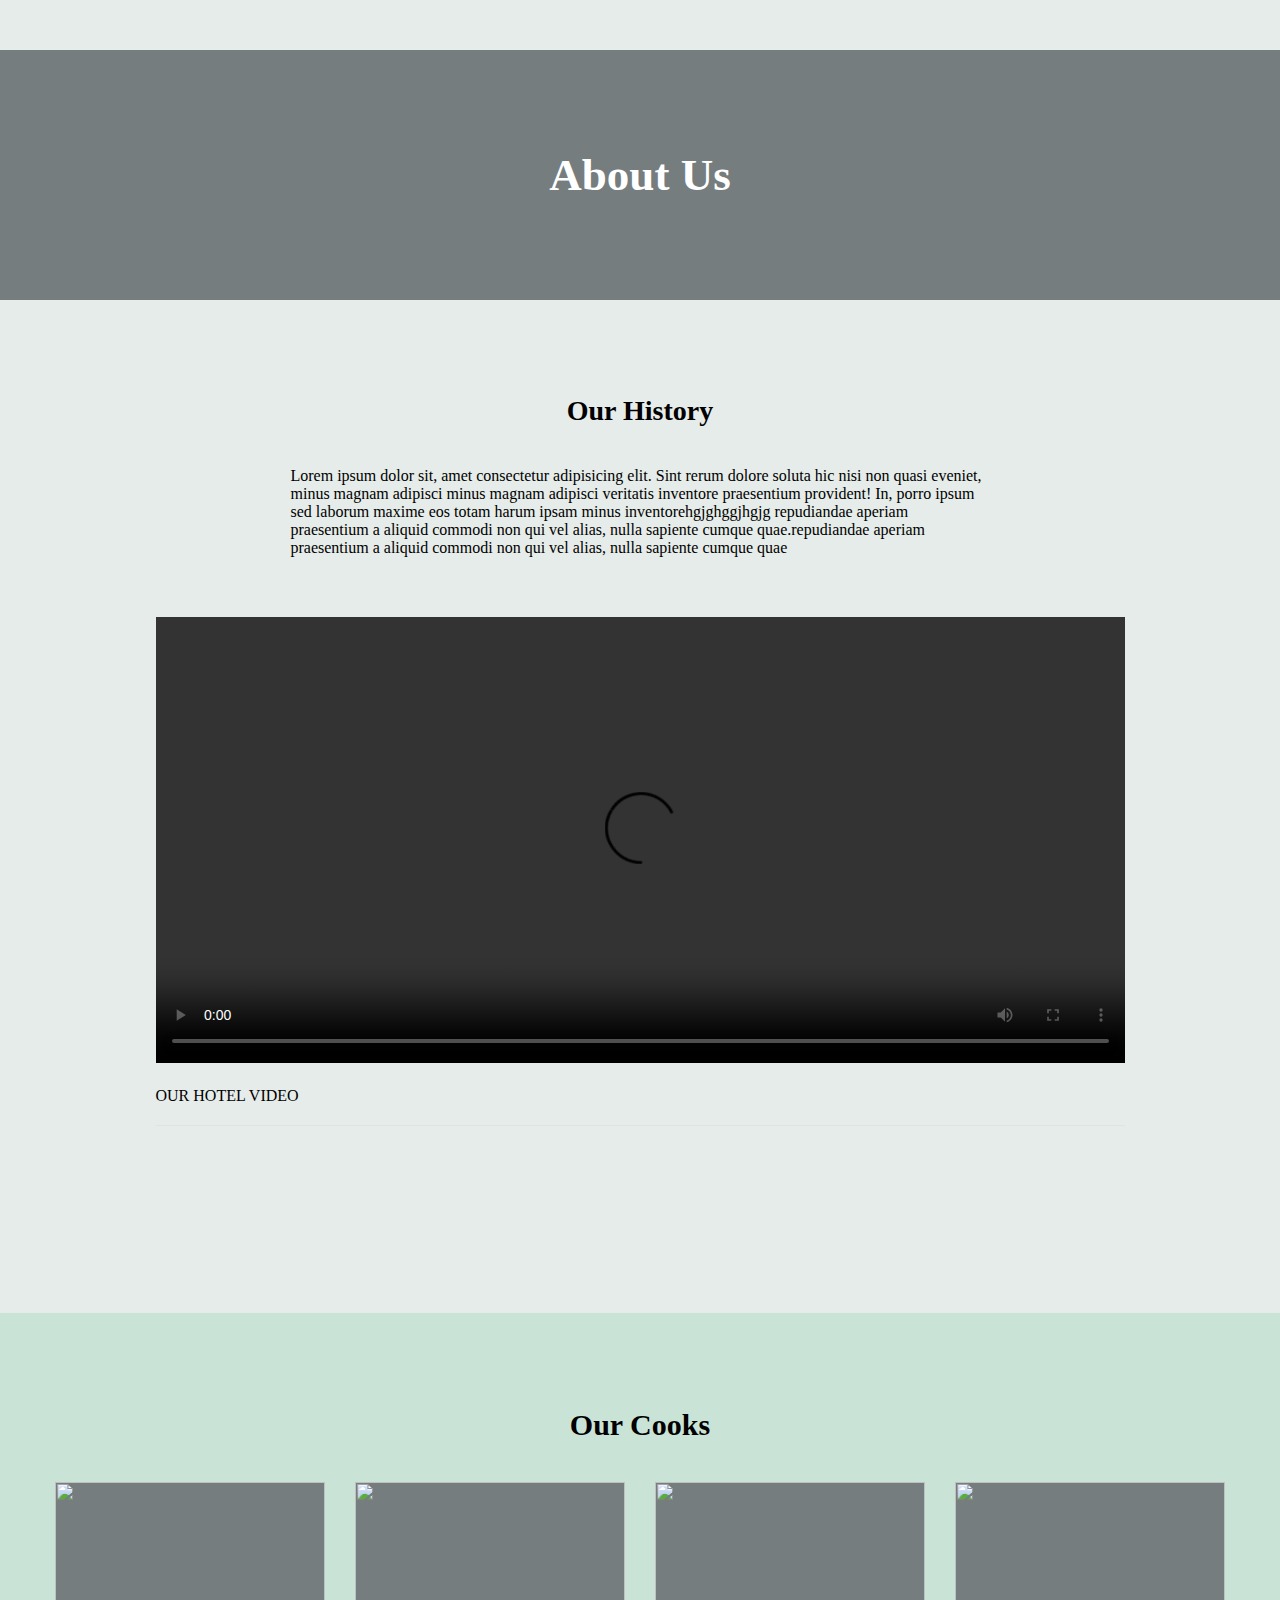
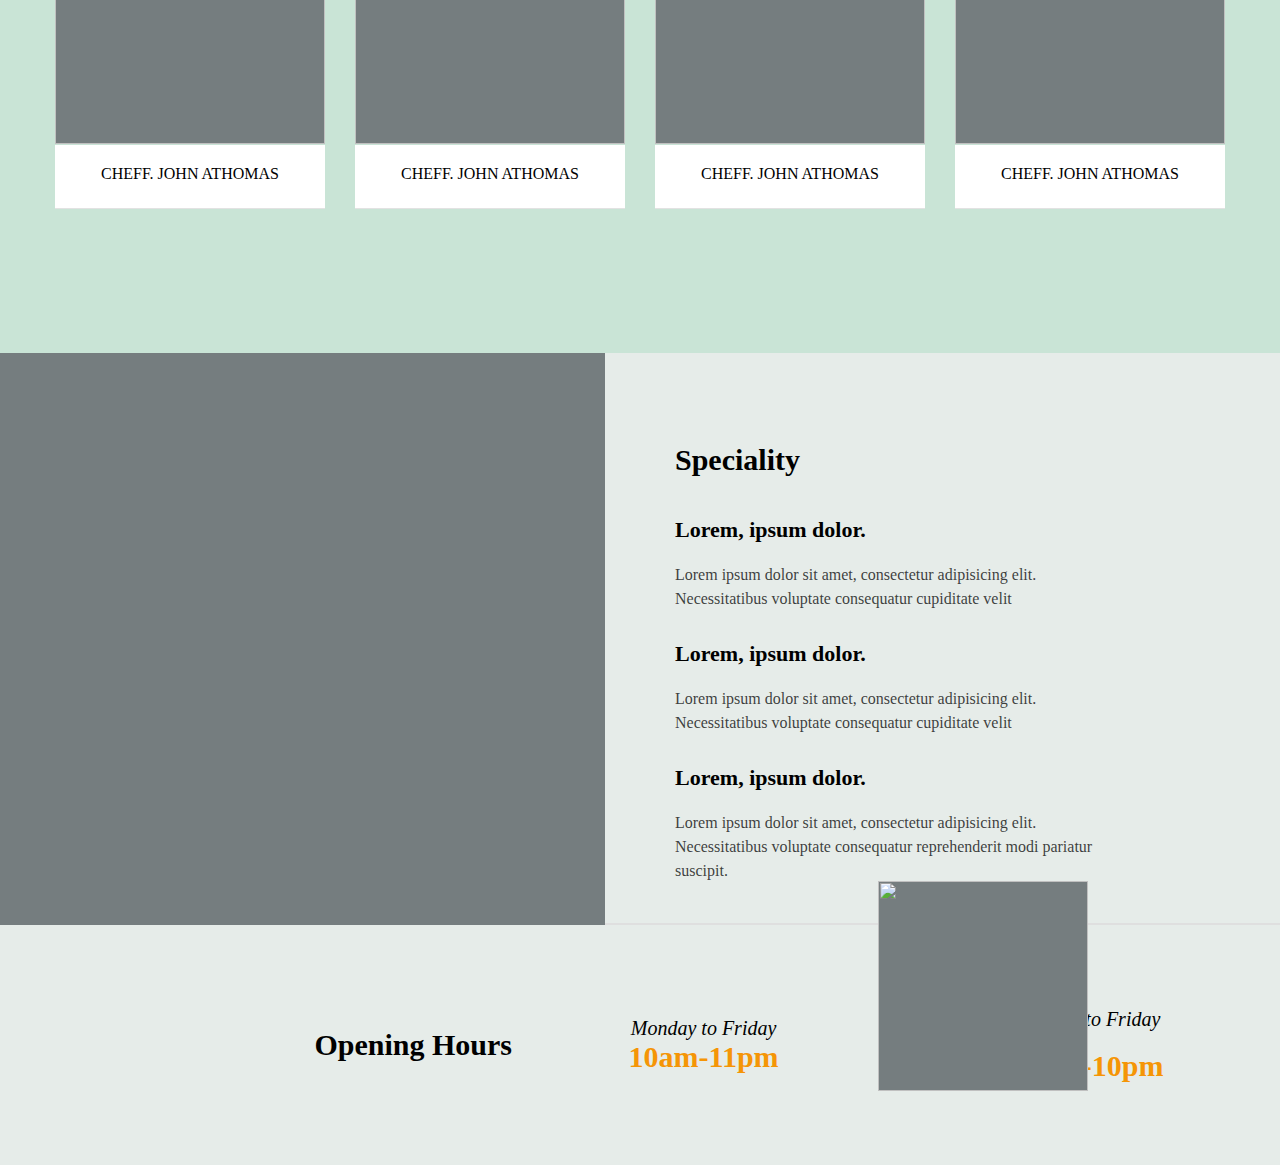
==== fontend-easy/example.1/layout/aboutUs.html @ 718c9c1e "page aboutUs" ====
<!DOCTYPE html>
<html lang="en">

<head>
    <meta charset="UTF-8"/>
    <meta content="width=device-width, initial-scale=1.0" name="viewport"/>
    <title>About Us</title>
    <link href="../assets/css/common1.css" rel="stylesheet"/>
    <link href="../assets/css/style1.css" rel="stylesheet"/>
</head>

<body>
<div class="about_us">
    <div class="img_about">
        <h2>About Us</h2>
    </div>
</div>
<div class="history">
    <h2 class="title">Our History</h2>
    <p class="content_history">
        Lorem ipsum dolor sit, amet consectetur adipisicing elit. Sint rerum dolore soluta hic nisi non quasi eveniet,
        minus magnam adipisci minus magnam adipisci veritatis inventore praesentium provident! In, porro ipsum sed
        laborum maxime eos totam harum ipsam
        minus inventorehgjghggjhgjg repudiandae aperiam praesentium a aliquid commodi non qui vel alias, nulla sapiente
        cumque quae.repudiandae aperiam praesentium a aliquid commodi non qui vel alias, nulla sapiente cumque quae
    </p>

    <video class="video_zise" controls>
        <source src="/media/cc0-videos/flower.web" type="video/webm"/>

        <source src="/media/cc0-videos/flower.mp4" type="video/mp4"/>

        Sorry, your browser doesn't support embedded videos.
    </video>
    <p class="desc">OUR HOTEL VIDEO</p>
</div>

<div class="cooks">

    <h2 class="title">Our Cooks</h2>
    <div class="img_cooks">
        <div class="img_item">
            <img alt="" class="img_270_263" src="">
            <div class="desc"> CHEFF. JOHN ATHOMAS</div>
        </div>
        <div class="img_item">
            <img alt="" class="img_270_263" src="">
            <div class="desc"> CHEFF. JOHN ATHOMAS</div>
        </div>
        <div class="img_item">
            <img alt="" class="img_270_263" src="">
            <div class="desc"> CHEFF. JOHN ATHOMAS</div>
        </div>
        <div class="img_item">
            <img alt="" class="img_270_263" src="">
            <div class="desc"> CHEFF. JOHN ATHOMAS</div>
        </div>

    </div>
</div>
<div class="speciality">
    <img alt="" class="img_930_572" src="">
    <div class="speciality_content">
        <h2 class="title">
            Speciality
        </h2>
        <div class="content_child">
            <h4>Lorem, ipsum dolor.</h4>
            <p>Lorem ipsum dolor sit amet, consectetur adipisicing elit. Necessitatibus voluptate consequatur cupiditate
                velit </p>
        </div>
        <div class="content_child">
            <h4>Lorem, ipsum dolor.</h4>
            <p>Lorem ipsum dolor sit amet, consectetur adipisicing elit. Necessitatibus voluptate consequatur cupiditate
                velit </p>
        </div>
        <div class="content_child">
            <h4>Lorem, ipsum dolor.</h4>
            <p>Lorem ipsum dolor sit amet, consectetur adipisicing elit. Necessitatibus voluptate consequatur
                reprehenderit modi pariatur suscipit.</p>
        </div>
        <img alt="" class="img_210_210" src="">
    </div>
</div>
<div class="open_hourse">
    <h3>Opening Hours</h3>
    <div class="schedule">
        <div class="time_open">
            <i class="time">Monday to Friday</i>
            <p class="hours"> 10am-11pm</p>
        </div>
        <div class="time_open">
            <i class="time">Monday to Friday</i><br>
            <span class="hours"> 10am-10pm</span>
        </div>
    </div>


</div>
</body>

</html>
---- fontend-easy/example.1/assets/css/common1.css ----
* {
    box-sizing: border-box;
    margin: 0;
    padding: 0;
    max-width: 1970px;
    background-color: #e6ece9;
    margin: 0px auto;
}

.holder {
    max-width: 1000px;
    margin: 0 auto;
}
---- fontend-easy/example.1/assets/css/style1.css ----
.about_us {
    /* background-color: #757D7F;
    height: 250px; */
    margin-top: 50px;
}

.img_about h2 {
    width: 100%;
    height: 250px;
    background-color: #757D7F;
    display: flex;
    justify-content: center;
    align-items: center;
    font-size: 45px;
    font-weight: 600;
    color: white;
}

.history {
    height: 918px;
    width: 969px;
    margin: 0px auto;
}

.history .title {
    margin-top: 95px;
    margin-bottom: 40px;
    font-size: 28px;
    text-align: center;
}

.content_history {
    text-align: inherit;
    margin: 0px 135px 60px;
}

.video_zise {
    height: 446px;
    width: 969px;
    background-color: #757D7F;
}

.desc {
    padding: 20px 0px;
    border-bottom: 1px solid #E2E2E2;
}

.cooks {
    height: 640px;
    background-color: #C9E4D6;
}

.cooks .title {
    padding-top: 95px;
    padding-bottom: 40px;
    background-color: #C9E4D6;
    font-size: 30px;
    display: flex;
    justify-content: center;
}

.img_cooks {
    display: flex;
    justify-content: center;
    background-color: #C9E4D6;
}

.img_item {
    width: 270px;
    height: 324px;
    background-color: #C9E4D6;
    margin: 0px 15px;
}

.img_270_263 {
    height: 262px;
    width: 100%;
    background-color: #757D7F;
}

.img_item .desc {
    width: 100%;
    height: 64px;
    width: 100%;
    background-color: white;
    margin-top: -3px;
    display: flex;
    justify-content: center;
}

.speciality {
    width: 100%;
    height: 572px;
    display: flex;
    position: relative;
}

.img_930_572 {
    height: 572px;
    flex: 1;
    background-color: #757D7F;
}

.speciality_content {
    height: 572px;
    flex: 1;
    padding-left: 70px;
    border-bottom: 2px solid #dfdfdf;
}

.speciality_content .title {
    padding-top: 90px;
    padding-bottom: 40px;
    font-size: 30px;
    font-weight: 600;
}

.speciality_content .content_child {
    padding-right: 30%;
}

.content_child h4 {
    font-size: 22px;
    padding-bottom: 20px;
}

.content_child p {
    line-height: 24px;
    color: rgb(14 14 14 / 0.8);
    font-weight: 200;
    padding-bottom: 30px;
}

.speciality_content .img_210_210 {
    width: 210px;
    height: 210px;
    background-color: #757D7F;
    position: absolute;
    right: 15%;
    bottom: -29%;
}

.open_hourse {
    height: 240px;
    display: flex;
    justify-content: center;
}

.open_hourse h3 {
    flex: 2;
    display: flex;
    justify-content: end;
    align-items: center;
    font-size: 30px;
}

.schedule {
    flex: 3;
    display: flex;
    justify-content: start;
}

.time_open {
    display: flex;
    flex-direction: column;
    justify-content: center;
    align-items: end;
}

.time {
    font-size: 20px;
}

.hours {
    font-size: 30px;
    font-weight: bold;
    color: #f59506;
}
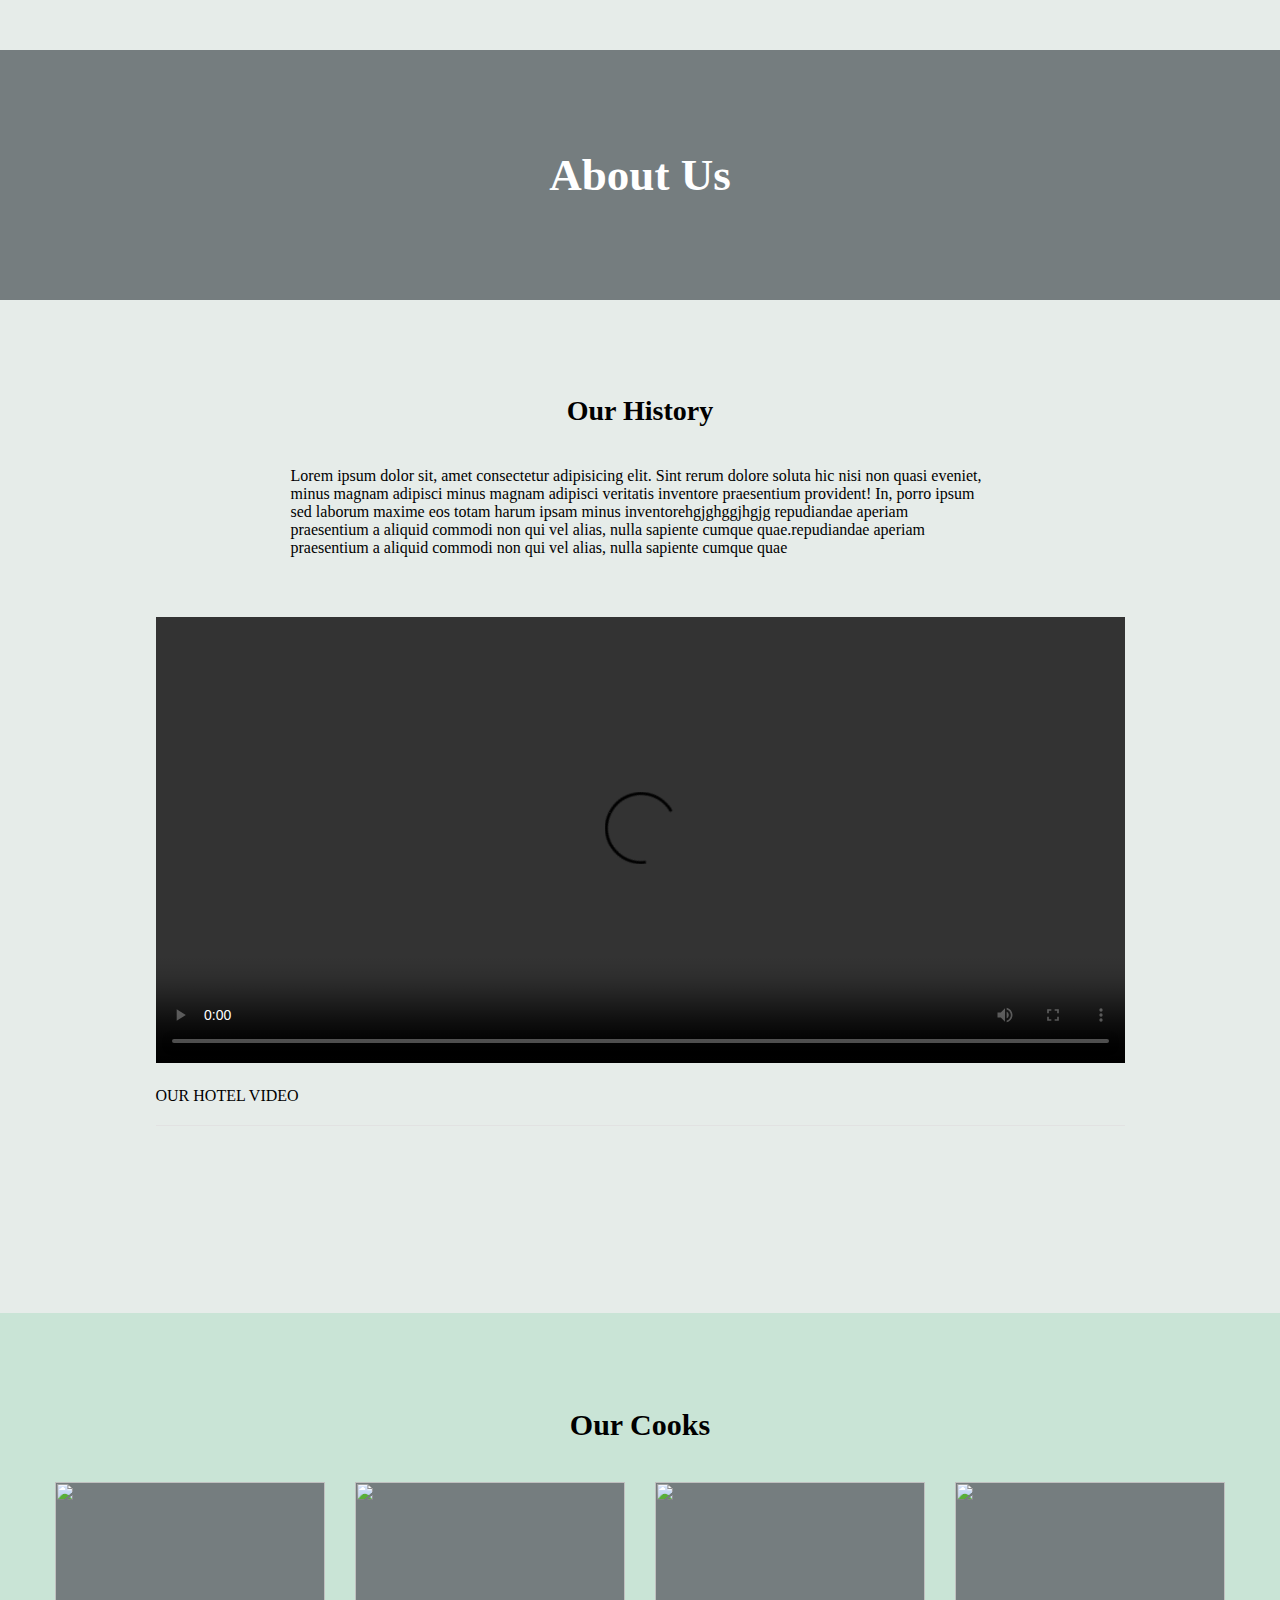
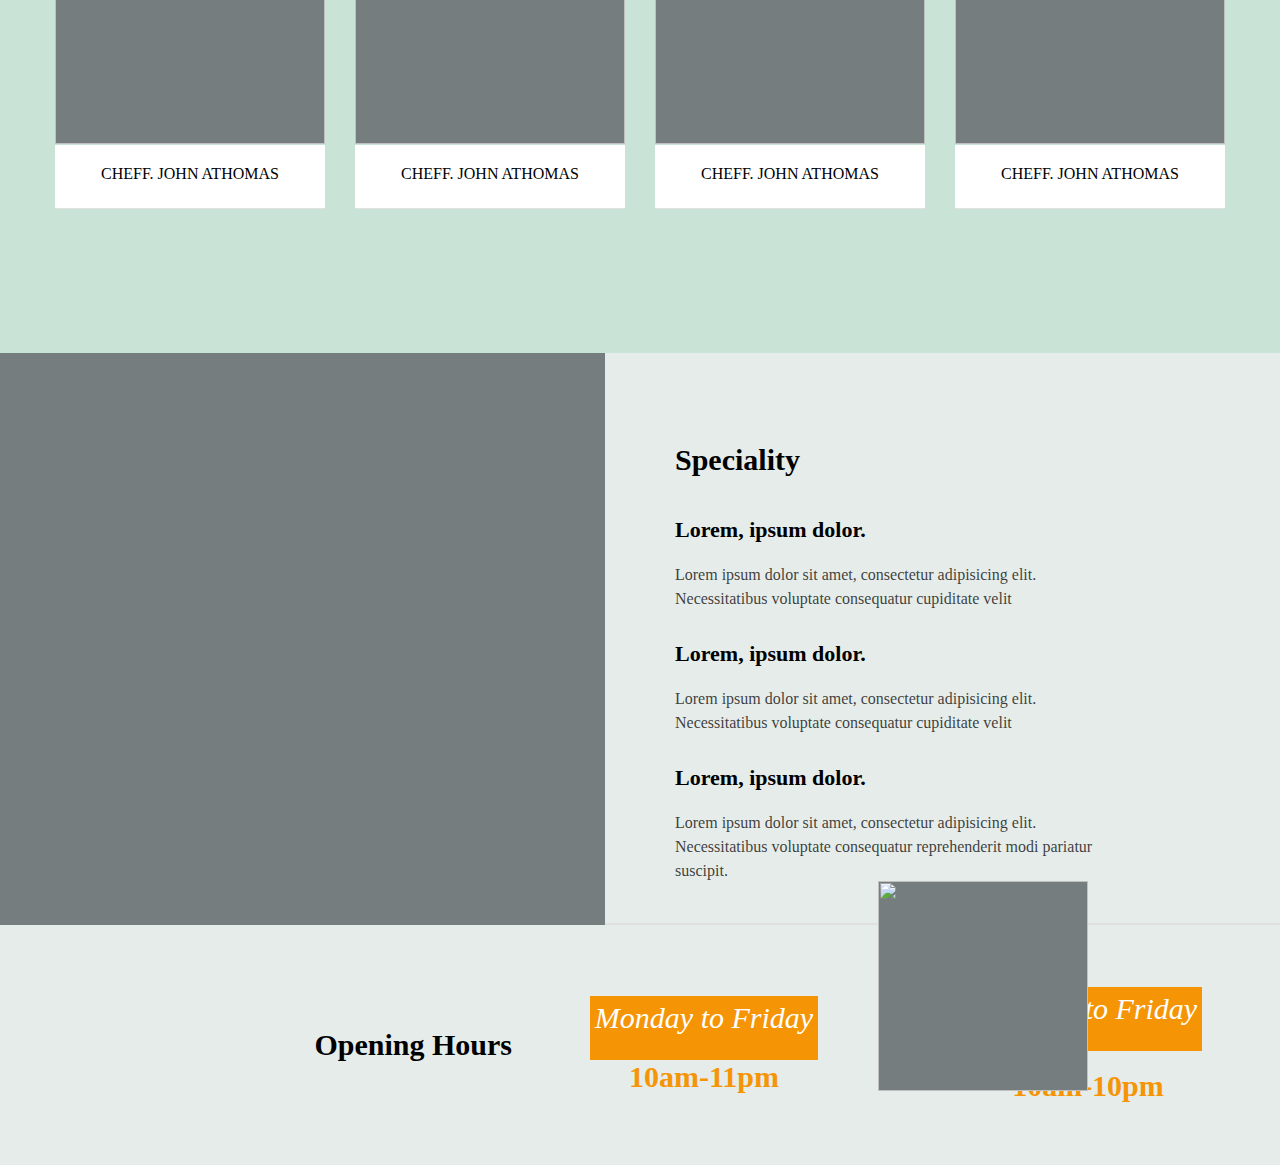
==== commit d6e31fd4: "page aboutUs" ====
--- a/fontend-easy/example.1/layout/aboutUs.html
+++ b/fontend-easy/example.1/layout/aboutUs.html
@@ -10,8 +10,8 @@
 </head>
 
 <body>
-<div class="about_us">
-    <div class="img_about">
+<div class="img_header">
+    <div class="img_content">
         <h2>About Us</h2>
     </div>
 </div>
--- a/fontend-easy/example.1/assets/css/style1.css
+++ b/fontend-easy/example.1/assets/css/style1.css
@@ -1,10 +1,10 @@
-.about_us {
+.img_header {
     /* background-color: #757D7F;
-    height: 250px; */
+height: 250px; */
     margin-top: 50px;
 }
 
-.img_about h2 {
+.img_content h2 {
     width: 100%;
     height: 250px;
     background-color: #757D7F;
@@ -175,4 +175,225 @@
     font-size: 30px;
     font-weight: bold;
     color: #f59506;
+}
+
+/* blog Detail */
+
+.blog_content {
+    display: flex;
+    width: 1180px;
+}
+
+.blog_content_left {
+    flex: 3;
+}
+
+.blog_img_845_400 {
+    width: 845px;
+    height: 400px;
+    margin: 100px 0px 30px 0px;
+    background-color: #757D7F;
+}
+
+.title_header {
+    display: flex;
+}
+
+.time {
+    font-size: 30px;
+    color: white;
+    background-color: #f59506;
+    height: 64px;
+    padding: 5px;
+}
+
+.time span {
+    background-color: #f59506;
+    font-size: 16px;
+    color: white;
+    width: 90px;
+    display: block;
+}
+
+.content {
+    padding: 20px 60px 30px 40px
+}
+
+.content .title {
+    font-size: 28px;
+}
+
+.content .desc_title {
+    padding-top: 25px;
+    line-height: 28px;
+    padding-bottom: 62px;
+    color: rgb(14 14 14 / 0.8);
+}
+
+.content .desc_bold {
+    line-height: 28px;
+    font-weight: 600;
+}
+
+.desc_bold span {
+    color: #f59506;
+}
+
+.desc_bold .span_bold_2 {
+    display: block;
+    float: right;
+    color: #f59506;
+}
+
+.img_blog_412_270 {
+    display: flex;
+    justify-content: center;
+}
+
+.img_412_270 {
+    width: 412px;
+    height: 270px;
+    background-color: #757D7F;
+}
+
+.desc_footer {
+    padding: 50px 60px 80px 130px;
+    color: rgb(14 14 14 / 0.8);
+    line-height: 28px;
+}
+
+.node_choose {
+    margin-left: 100px;
+    border: 1px solid black;
+    border-width: 1px 0px;
+    /* padding: 20px 0; */
+    display: flex;
+    height: 70px;
+}
+
+.btn {
+    margin-right: 176px;
+}
+
+.btn .btn_choose_page {
+    padding: 10px 35px;
+    border-radius: 20px;
+    margin-right: 5px;
+    margin-top: 16px;
+}
+
+.next {
+    background-color: #f59506;
+    /* color: white; */
+}
+
+.prev {
+    background-color: #FFEAC5;
+    color: #D38A0B;
+}
+
+.heart {
+    display: flex;
+    justify-content: center;
+    align-items: center;
+    color: #ff1469;
+    font-size: 25px;
+}
+
+.total_heart {
+    display: flex;
+    justify-content: center;
+    align-items: center;
+    padding: 1px 15px;
+    background-color: #ff1469;
+    border-radius: 17px;
+    height: 24px;
+    color: white;
+    font-size: 16px;
+    margin-left: 8px;
+}
+
+.line {
+    width: 1px;
+    height: 70px;
+}
+
+.link {
+    display: flex;
+    justify-content: space-evenly;
+    align-items: center;
+    font-size: 25px;
+    border-left: 1px solid black;
+}
+
+.link a {
+    margin-left: 25px;
+    color: black;
+}
+
+.blog_content_right {
+    flex: 1;
+    padding-top: 100px;
+}
+
+.category .title {
+    font-size: 30px;
+    font-weight: 600;
+    margin-bottom: 25px;
+}
+
+.item_cate {
+    margin-bottom: 14px;
+}
+
+.item_cate .fa-chevron-circle-right {
+    background-color: #FE4C8D;
+    color: #FFE9F1;
+    font-size: 25px;
+    border-radius: 25px;
+    margin-bottom: -4px;
+}
+
+.item_cate .name {
+    margin-left: 10px;
+}
+
+.recent_post {
+    margin-top: 80px;
+}
+
+.recent_post .title {
+    font-size: 30px;
+    font-weight: 600px;
+    margin-bottom: 24px;
+}
+
+.item_post {
+    display: flex;
+}
+
+.item_post {
+    flex: 1;
+    margin-bottom: 38px;
+}
+
+.img_post_70_70 {
+    width: 70px;
+    height: 70px;
+    background-color: #757D7F;
+}
+
+.content_post {
+    flex: 2;
+    padding-left: 30px;
+}
+
+.content_post .time_post {
+    font-size: 16px;
+    color: rgb(14 14 14 / 0.8);
+    margin-bottom: 12px;
+}
+
+.content_post .desc_post {
+    font-size: 18px;
 }